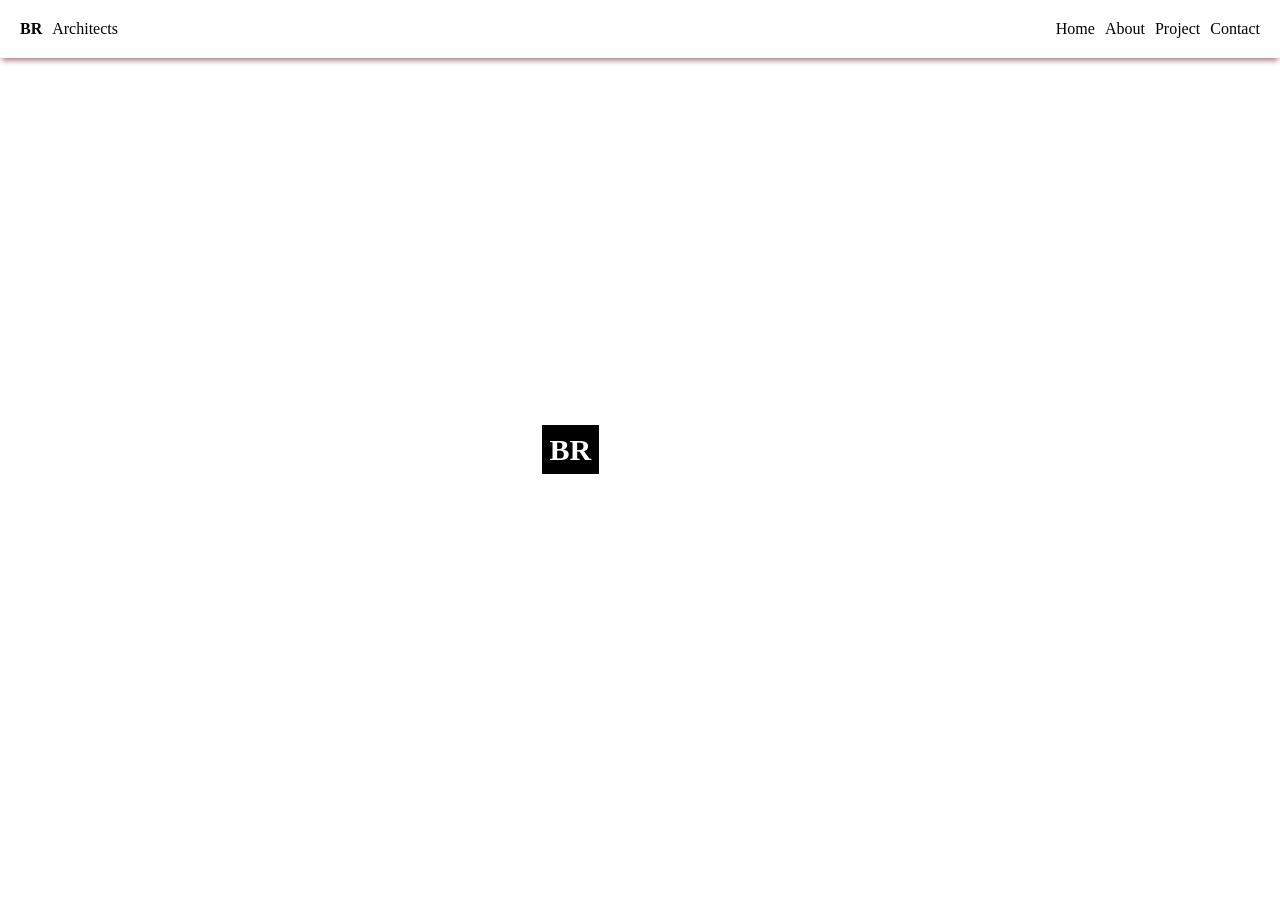
==== index.html @ 804766fd "BR" ====
<!DOCTYPE html>
<html lang="en">
<head>
    <meta charset="UTF-8">
    <meta name="viewport" content="width=device-width, initial-scale=1.0">
    <title>CSS</title>
    <link rel="stylesheet" href="style.css">
</head>
<body>
   

     <div class="container">
        <div class="flex-box-1"><strong>BR</strong>
            <p>Architects</p>
        </div>

        <div class="flex-box-2">
            <p>Home</p>
            <p>About</p>

            <p>Project</p>
            <p>Contact</p>
        </div>
        
     </div>
     <div class="building">
        <p><span>BR</span> Architects</p>

     </div>
</body>

</html>
---- style.css ----
*{
        box-sizing: border-box;
        margin: 0px;
        padding: 0px;
    }

    .container{
        display: flex;
        padding: 10px;
     
       
        gap: 10px;
        justify-content: space-between;

    }
    .container{
        box-shadow: 0px 4px 6px -2px rgb(151, 108, 108);
        position: fixed;
        width: 100%;
        background-color: white;
    }

    .flex-box-1{
        display: flex;
       
        gap: 10px;
        padding: 10px;

    }
    .flex-box-2{
        display: flex;
        gap: 10px;
        padding: 10px;

    }

    .building{
        background-image: url(https://www.w3schools.com/w3images/architect.jpg);
        height: 100vh;
        background-position: center center;
        background-repeat: no-repeat;
        background-size: cover;
        display: flex;
        justify-content: center;
        align-items: center;
        
    }
    .building > p{
        color: white;
        font-size: 30px;
        word-spacing: 10px;

    }
    .building > p > span{
        display: inline;
        font-weight: bold;
        background-color: black;
        padding: 8px;
    }
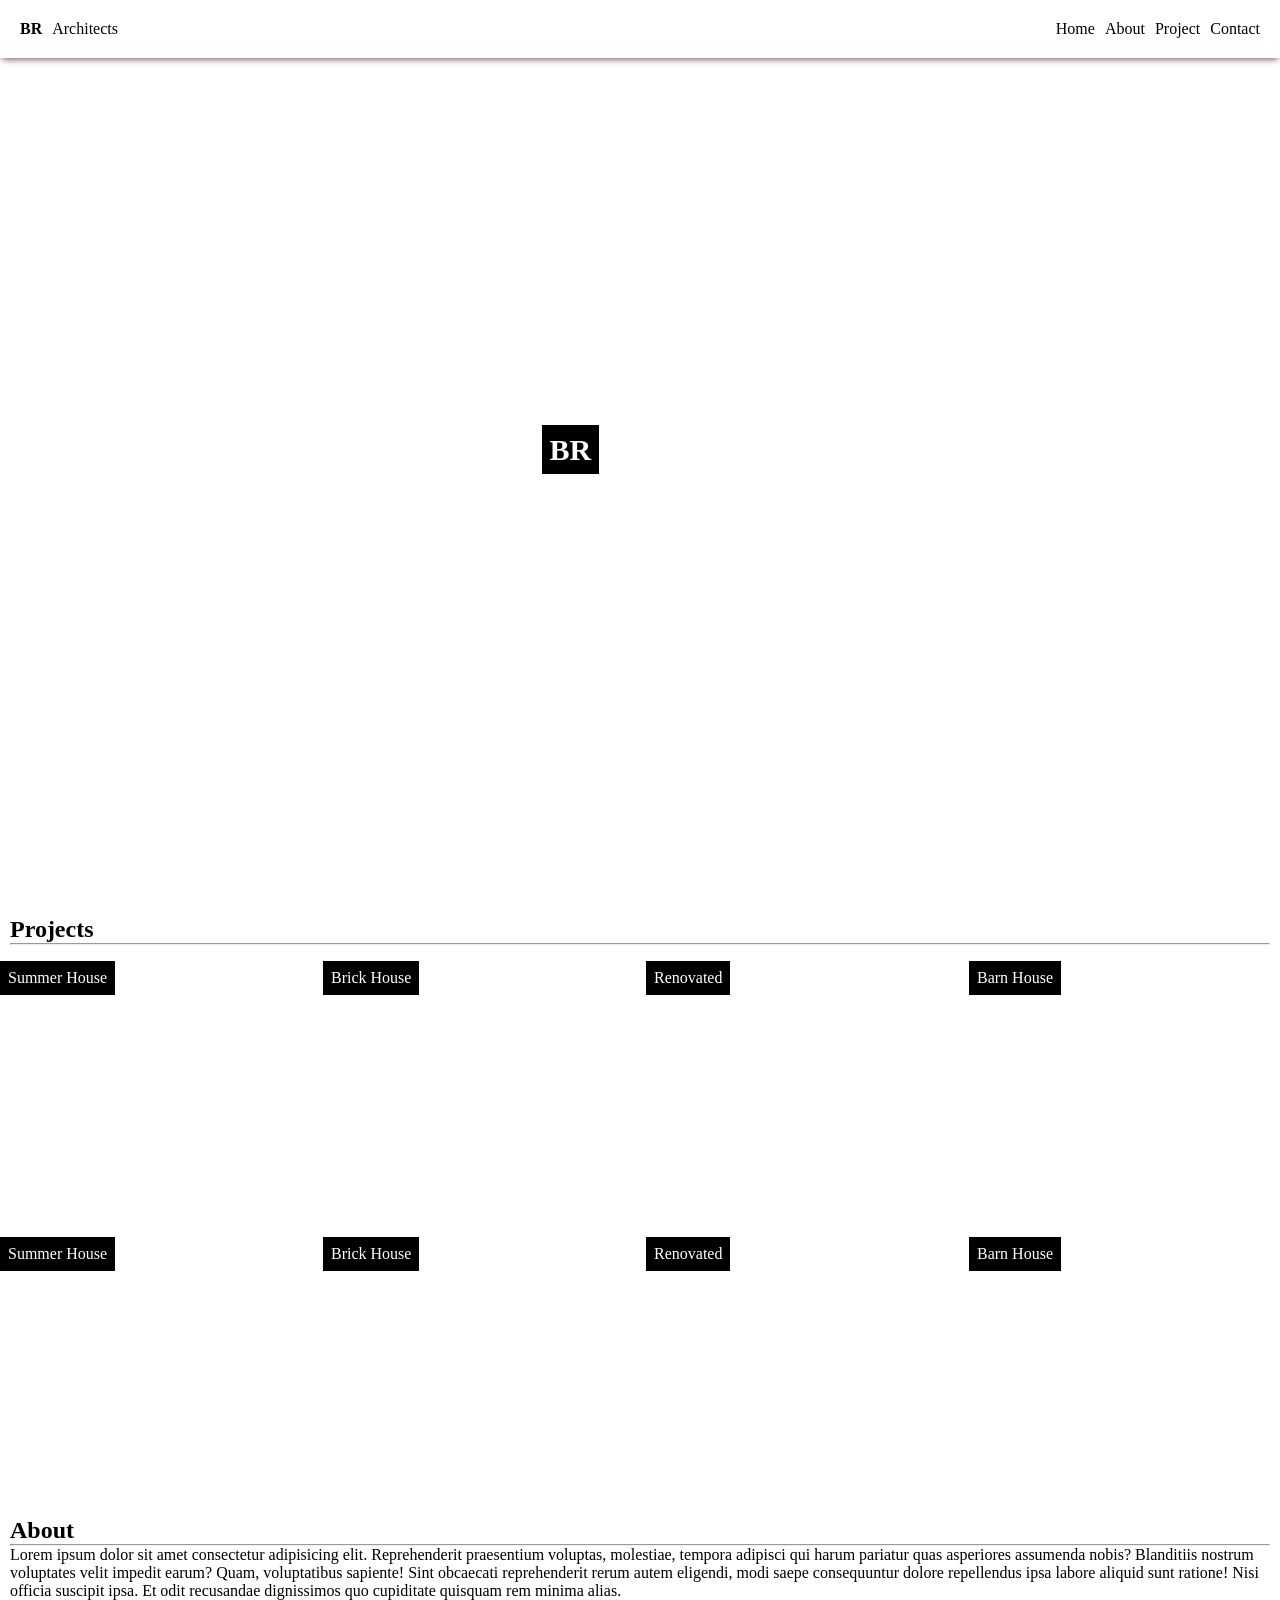
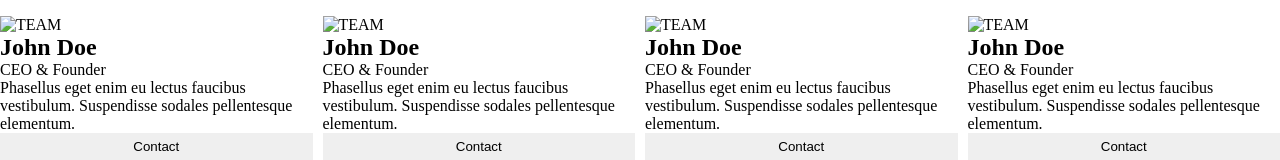
==== commit 28d62a30: "changes" ====
--- a/index.html
+++ b/index.html
@@ -25,8 +25,95 @@
      </div>
      <div class="building">
         <p><span>BR</span> Architects</p>
+     </div>
+     <div class="projects-heading">
+      <h2>Projects</h2>
+      <hr />
+    </div>
+    <div class="projects-container">
+      <div class="project-1">
+        <p>Summer House</p>
+      </div>
+      <div class="project-2">
+        <p>Brick House</p>
+      </div>
+      <div class="project-3">
+        <p>Renovated</p>
+      </div>
+      <div class="project-4">
+        <p>Barn House</p>
+      </div>
+      <div class="project-5">
+        <p>Summer House</p>
+      </div>
+      <div class="project-6">
+        <p>Brick House</p>
+      </div>
+      <div class="project-7">
+        <p>Renovated</p>
+      </div>
+      <div class="project-8">
+        <p>Barn House</p>
+      </div>
+    </div>
+    <div class="about-container">
+      <h2>About</h2>
+      <hr />
+      <p>
+        Lorem ipsum dolor sit amet consectetur adipisicing elit. Reprehenderit
+        praesentium voluptas, molestiae, tempora adipisci qui harum pariatur
+        quas asperiores assumenda nobis? Blanditiis nostrum voluptates velit
+        impedit earum? Quam, voluptatibus sapiente! Sint obcaecati reprehenderit
+        rerum autem eligendi, modi saepe consequuntur dolore repellendus ipsa
+        labore aliquid sunt ratione! Nisi officia suscipit ipsa. Et odit
+        recusandae dignissimos quo cupiditate quisquam rem minima alias.
+      </p>
+    </div>
+    <div class="people-container">
+      <div>
+        <img src="https://www.w3schools.com/w3images/team2.jpg" alt="TEAM" />
+        <h2>John Doe</h2>
+        <p>CEO & Founder</p>
+        <p>
+          Phasellus eget enim eu lectus faucibus vestibulum. Suspendisse sodales
+          pellentesque elementum.
+        </p>
+        <button class="people-button">Contact</button>
+      </div>
+      <div>
+        <img src="https://www.w3schools.com/w3images/team1.jpg" alt="TEAM" />
+        <h2>John Doe</h2>
+        <p>CEO & Founder</p>
+        <p>
+          Phasellus eget enim eu lectus faucibus vestibulum. Suspendisse sodales
+          pellentesque elementum.
+        </p>
+        <button class="people-button">Contact</button>
+      </div>
+      <div>
+        <img src="https://www.w3schools.com/w3images/team3.jpg" alt="TEAM" />
+        <h2>John Doe</h2>
+        <p>CEO & Founder</p>
+        <p>
+          Phasellus eget enim eu lectus faucibus vestibulum. Suspendisse sodales
+          pellentesque elementum.
+        </p>
+        <button class="people-button">Contact</button>
+      </div>
+      <div>
+        <img src="https://www.w3schools.com/w3images/team4.jpg" alt="TEAM" />
+        <h2>John Doe</h2>
+        <p>CEO & Founder</p>
+        <p>
+          Phasellus eget enim eu lectus faucibus vestibulum. Suspendisse sodales
+          pellentesque elementum.
+        </p>
+        <button class="people-button">Contact</button>
+    
+      </div>
+    </div>
 
-     </div>
+
 </body>
 
 </html>
--- a/style.css
+++ b/style.css
@@ -56,4 +56,58 @@
         font-weight: bold;
         background-color: black;
         padding: 8px;
-    }+    }
+
+    .projects-heading,
+.about-container {
+  margin: 16px 10px;
+}
+.projects-container {
+  display: grid;
+  grid-template-columns: repeat(4, 1fr);
+  height: 60vh;
+  gap: 12px;
+}
+.projects-container > div {
+  background-position: center center;
+  background-size: cover;
+  background-repeat: no-repeat;
+}
+.projects-container > div > p {
+  background-color: black;
+  color: white;
+  display: inline-block;
+  padding: 8px;
+}
+.project-1,
+.project-6 {
+  background-image: url("https://www.w3schools.com/w3images/house5.jpg");
+}
+.project-2,
+.project-5 {
+  background-image: url("https://www.w3schools.com/w3images/house2.jpg");
+}
+.project-3,
+.project-8 {
+  background-image: url("https://www.w3schools.com/w3images/house3.jpg");
+}
+.project-4,
+.project-7 {
+  background-image: url("https://www.w3schools.com/w3images/house4.jpg");
+}
+
+.people-container {
+  display: grid;
+  grid-template-columns: repeat(4, 1fr);
+  gap: 10px;
+}
+.people-container > div > img {
+  width: 100%;
+  display: block;
+}
+.people-button {
+  width: 100%;
+  border: 0px;
+  padding: 6px 0px;
+  cursor: pointer;
+}
